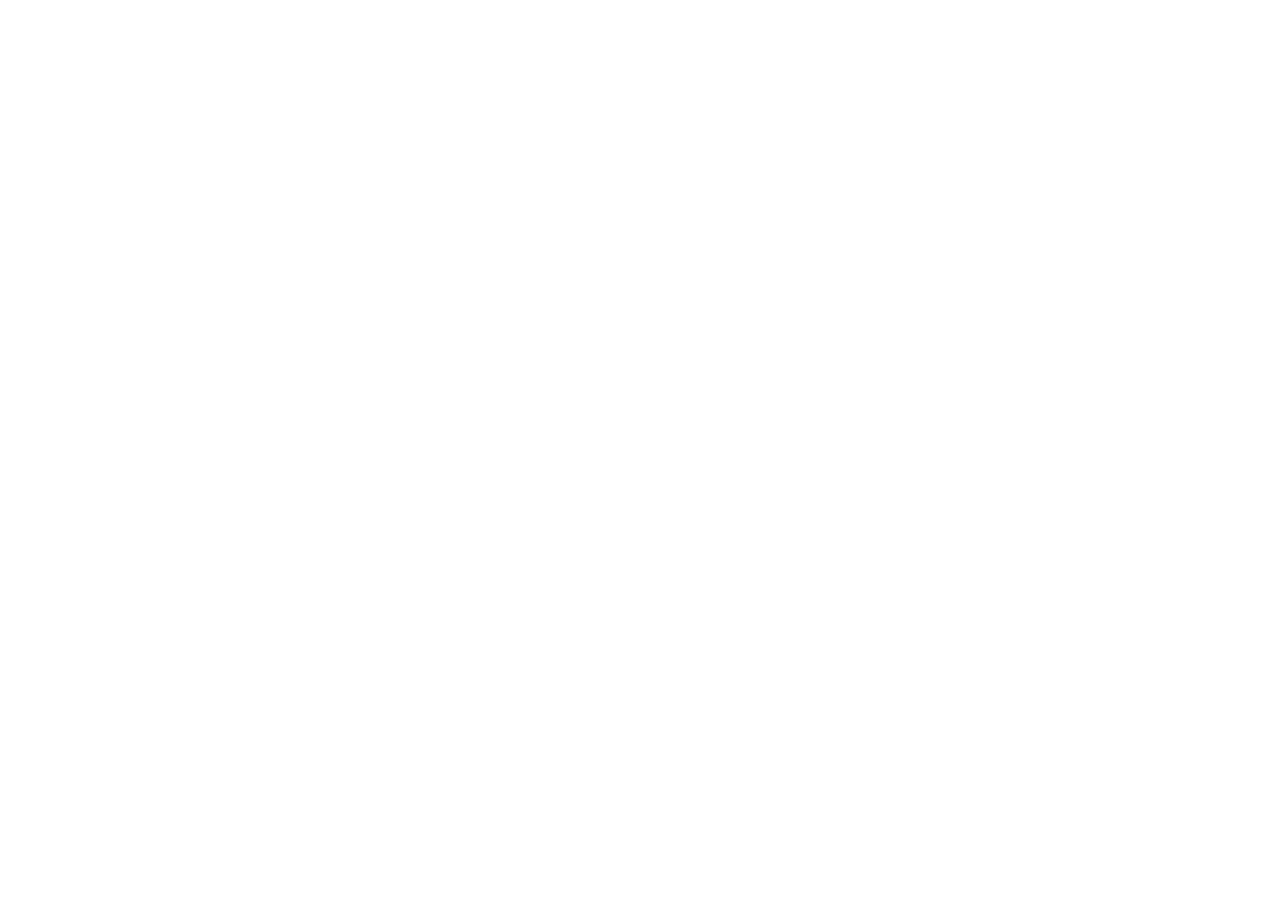
==== ejercio2/index.html @ c81ff7a6 "creacion ejercico 2" ====
<!DOCTYPE html>
<html>
<head>
    <meta charset='utf-8'>
    <meta http-equiv='X-UA-Compatible' content='IE=edge'>
    <title>Ejercicio 1</title>
    <meta name='viewport' content='width=device-width, initial-scale=1'>
    <link rel='stylesheet' href='styles.css'>

</head>
<body>

    

</body>
</html>
---- ejercio2/styles.css ----
.contenedor-flex1 {
    display: flex;
    flex-wrap: wrap;
}
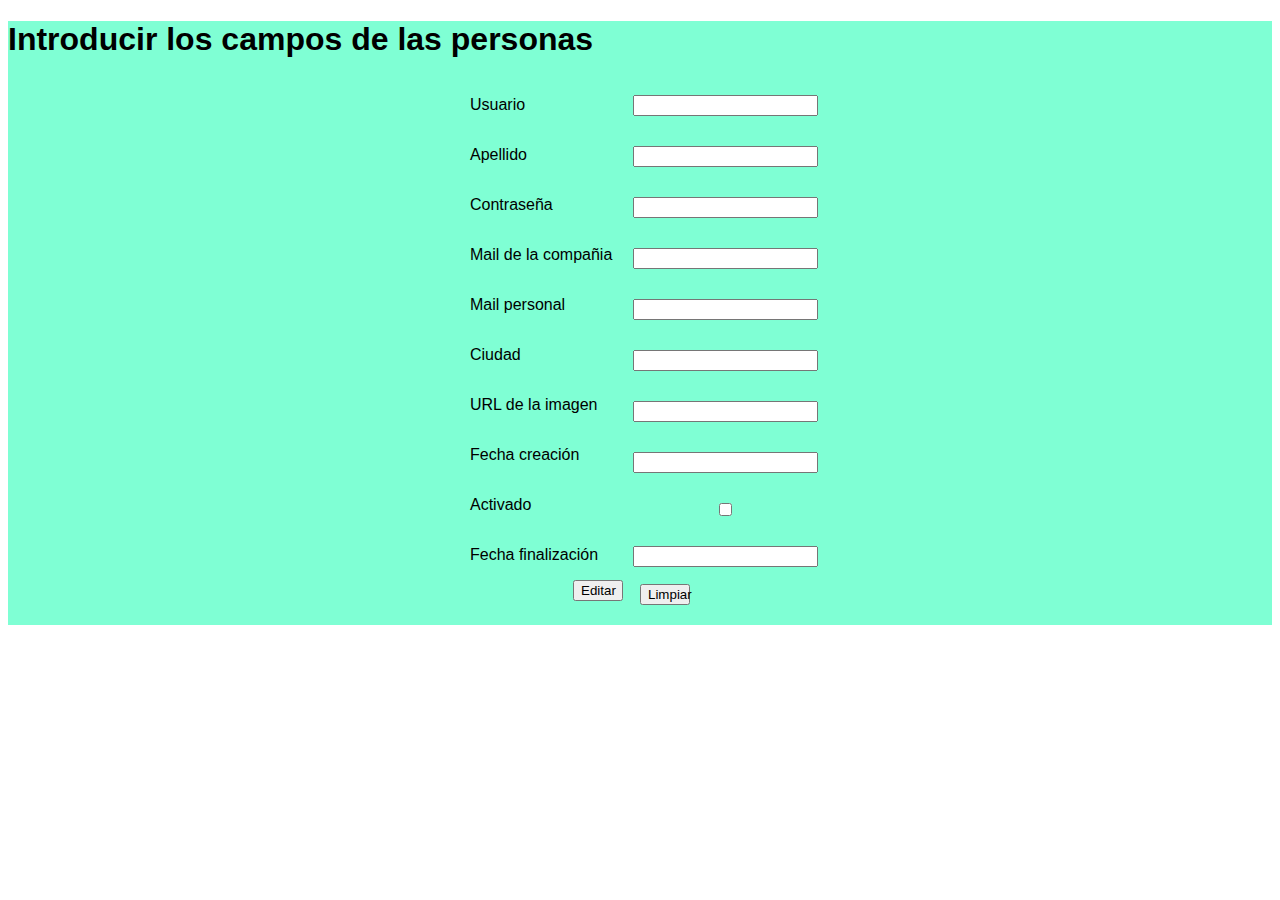
==== commit c408f0d2: "ejercicio 2 completado" ====
--- a/ejercio2/index.html
+++ b/ejercio2/index.html
@@ -3,14 +3,49 @@
 <head>
     <meta charset='utf-8'>
     <meta http-equiv='X-UA-Compatible' content='IE=edge'>
-    <title>Ejercicio 1</title>
+    <title>Ejercicio 2</title>
     <meta name='viewport' content='width=device-width, initial-scale=1'>
     <link rel='stylesheet' href='styles.css'>
 
 </head>
 <body>
+    <div>
+        <h1>Introducir los campos de las personas</h1>
+        <div class="contenedor-flex1">
+            <form method="post">
 
-    
+                <div class='row'>
+                    <div class='column1'>
+                        <p>Usuario</p>
+                        <p>Apellido</p>
+                        <p>Contraseña</p>
+                        <p>Mail de la compañia</p>
+                        <p>Mail personal</p>
+                        <p>Ciudad</p>
+                        <p>URL de la imagen</p>
+                        <p>Fecha creación</p>
+                        <p>Activado</p>
+                        <p>Fecha finalización</p>
+                        <button class="editar">Editar</button>
+        
+                    </div>
+                    <div class='column2'>
+                        <input type="text" required="">
+                        <input type="text" required="">
+                        <input type="password" required="">
+                        <input type="mail">
+                        <input type="mail" required="">
+                        <input type="text">
+                        <input type="url">
+                        <input type="text">
+                        <input type="checkbox">
+                        <input type="text">    
+                        <button class="limpiar">Limpiar</button>
+                    </div>
+                  </div>
+            </form>
+        </div>
+    </div>
+</body>
+</html>
 
-</body>
-</html>--- a/ejercio2/styles.css
+++ b/ejercio2/styles.css
@@ -1,4 +1,46 @@
+div {
+    background-color: aquamarine;
+    font-family: Arial, Helvetica, sans-serif;
+}
+
 .contenedor-flex1 {
     display: flex;
+    flex-flow: wrap;
+    justify-content: center;
+}
+
+.row {
+    display: flex;
     flex-wrap: wrap;
+    
 }
+  
+.column1, .column2 {
+    display: flex;
+    flex-direction: column;
+    flex-basis: 100%;
+    flex: 1;
+    width: 170px;
+    justify-content: flex-start;   
+    margin-bottom: 20px;
+}
+
+.column2{
+    align-items: center;
+}
+
+div > input {
+    margin: 15px;
+}
+
+button[class="editar"]{
+    width: 50px;
+    align-self: flex-end;
+    margin-right: 17px;
+}
+
+button[class="limpiar"]{
+    width: 50px;
+    align-self: flex-start;
+   margin-top: 2px;
+}
